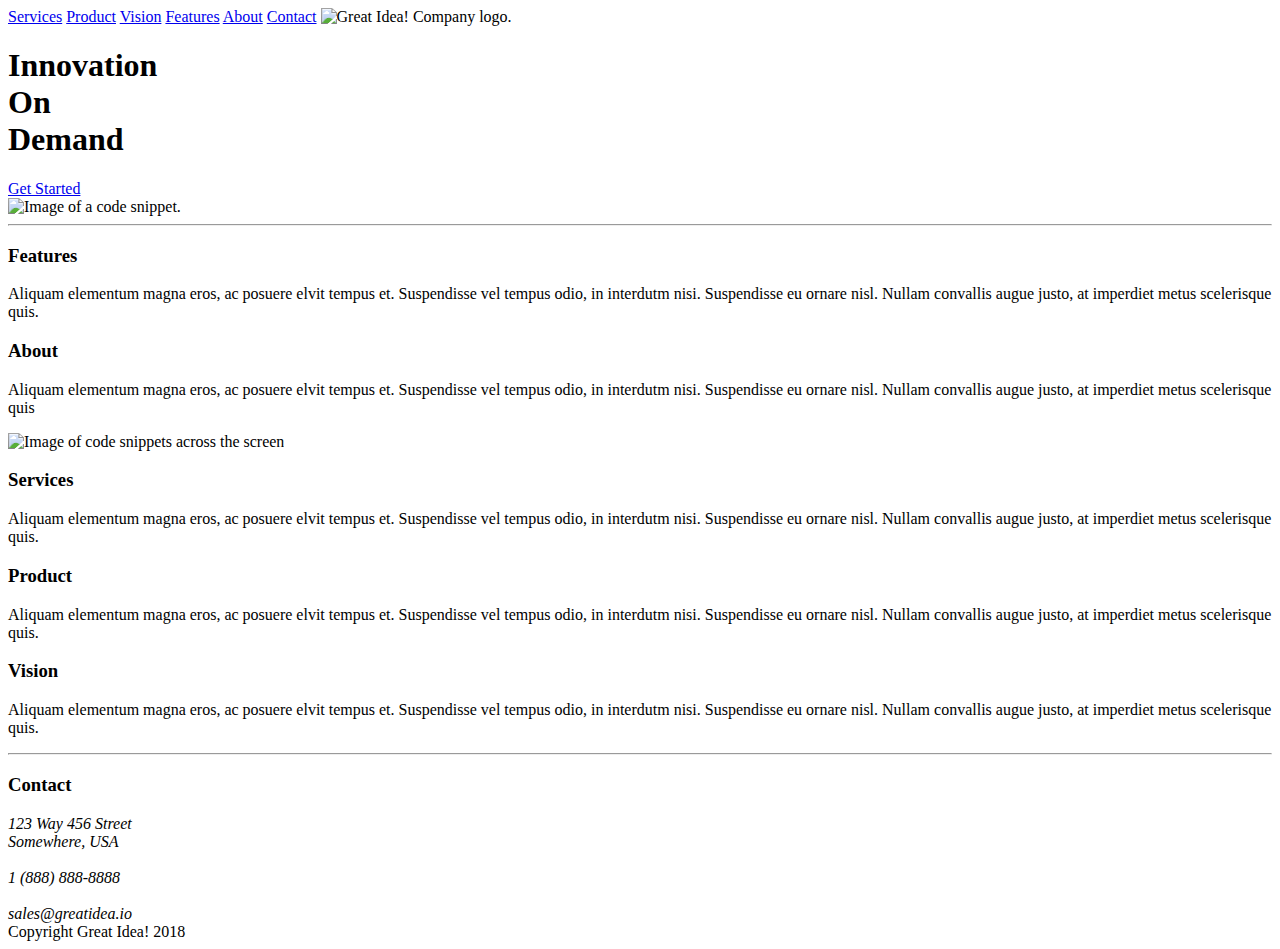
==== great-idea-website/indexAshExample.html @ 0ad14e7b "adding Ash Solution" ====
<!doctype html>

<html lang="en">
  <head>
    <meta charset="utf-8">
  
    <title>Great Idea!</title>
  
    <link href="https://fonts.googleapis.com/css?family=Bangers|Titillium+Web" rel="stylesheet">
    <link rel="stylesheet" href="css/index2.css">
  
    <!--[if lt IE 9]>
      <script src="https://cdnjs.cloudflare.com/ajax/libs/html5shiv/3.7.3/html5shiv.js"></script>
    <![endif]-->
  </head>
    <body>
      <div class="container">
        <nav class="nav">
          <a href="#">Services</a>
          <a href="#">Product</a>
          <a href="#">Vision</a>
          <a href="#">Features</a>
          <a href="#">About</a>
          <a href="#">Contact</a>
        
          <img class="logo" src="https://github.com/tommaay/User-Interface/blob/master/great-idea-website/img/logo.png?raw=true" alt="Great Idea! Company logo.">
        
        </nav>
        
        
        <header class="header group">
          <div class="heading-wrapper">
            <h1 class="heading">
              Innovation<br />
              On<br />
              Demand
            </h1>
        
            <a class="btn" href="#">Get Started</a>
          </div>
          <div class="img-wrapper">
            <img src="https://github.com/tommaay/User-Interface/blob/master/great-idea-website/img/header-img.png?raw=true" alt="Image of a code snippet.">
          </div>
        </header>
        
        <hr />
        
        <section class="top-section">
          <article>
            <h3>Features</h3>
            <p>
              Aliquam elementum magna eros, ac posuere elvit tempus et. Suspendisse
              vel
              tempus odio, in interdutm nisi. Suspendisse eu ornare nisl. Nullam
              convallis
              augue justo, at imperdiet metus scelerisque quis.
            </p>
          </article>
          <!--
            prettier-ignore
          -->
          <article>
            <h3>About</h3>
            <p>
              Aliquam elementum magna eros, ac posuere elvit tempus et. Suspendisse
              vel
              tempus odio, in interdutm nisi. Suspendisse eu ornare nisl. Nullam
              convallis
              augue justo, at imperdiet metus scelerisque quis
            </p>
          </article>
        </section>
        
        <img class="middle-img" src="https://github.com/tommaay/User-Interface/blob/master/great-idea-website/img/mid-page-accent.jpg?raw=true" alt="Image of code snippets across the screen">
        
        <section class="bottom-section">
        
          <article>
            <h3>Services</h3>
            <p>Aliquam elementum magna eros, ac posuere elvit tempus et.
              Suspendisse
              vel
              tempus odio, in interdutm nisi. Suspendisse eu ornare nisl. Nullam
              convallis
              augue justo, at imperdiet metus scelerisque quis.
            </p>
          </article>
        
          <article>
            <h3>Product</h3>
            <p>Aliquam elementum magna eros, ac posuere elvit tempus et.
              Suspendisse
              vel
              tempus odio, in interdutm nisi. Suspendisse eu ornare nisl. Nullam
              convallis
              augue justo, at imperdiet metus scelerisque quis.</p>
          </article>
        
          <article>
            <h3>Vision</h3>
            <p>Aliquam elementum magna eros, ac posuere elvit tempus et.
              Suspendisse
              vel
              tempus odio, in interdutm nisi. Suspendisse eu ornare nisl. Nullam
              convallis
              augue justo, at imperdiet metus scelerisque quis.
            </p>
          </article>
        
        </section>
        
        <hr />
        
        <section class="contact-section">
          <h3>Contact</h3>
          <address>
            123 Way 456 Street<br>
            Somewhere, USA<br> <br>
            1 (888) 888-8888 <br> <br>
            sales@greatidea.io
          </address>
        </section>
     
        <footer>
          Copyright Great Idea! 2018
        </footer>
      </div>
    </body>
  </head>
</html>
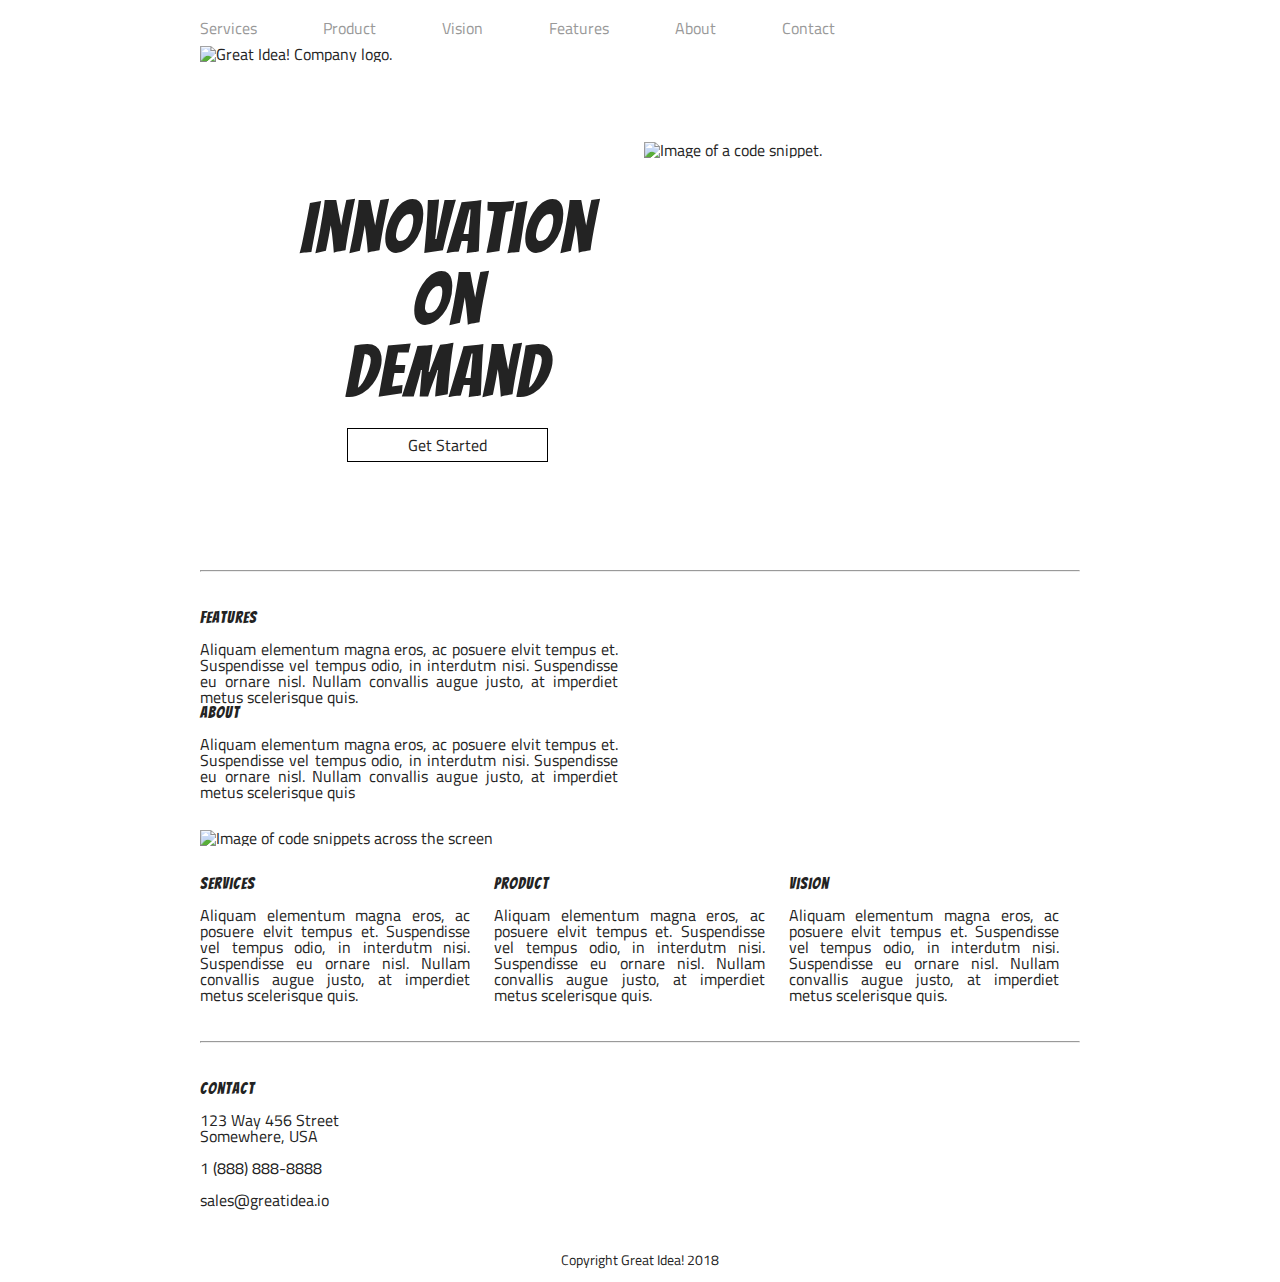
==== commit 03f42ed1: "updated line" ====
--- a/great-idea-website/indexAshExample.html
+++ b/great-idea-website/indexAshExample.html
@@ -7,7 +7,7 @@
     <title>Great Idea!</title>
   
     <link href="https://fonts.googleapis.com/css?family=Bangers|Titillium+Web" rel="stylesheet">
-    <link rel="stylesheet" href="css/index2.css">
+    <link rel="stylesheet" href="css/indexAshExample.css">
   
     <!--[if lt IE 9]>
       <script src="https://cdnjs.cloudflare.com/ajax/libs/html5shiv/3.7.3/html5shiv.js"></script>
--- a/great-idea-website/css/indexAshExample.css
+++ b/great-idea-website/css/indexAshExample.css
@@ -0,0 +1,171 @@
+/* http://meyerweb.com/eric/tools/css/reset/ 
+   v2.0 | 20110126
+   License: none (public domain)
+*/
+
+html, body, div, span, applet, object, iframe,
+h1, h2, h3, h4, h5, h6, p, blockquote, pre,
+a, abbr, acronym, address, big, cite, code,
+del, dfn, em, img, ins, kbd, q, s, samp,
+small, strike, strong, sub, sup, tt, var,
+b, u, i, center,
+dl, dt, dd, ol, ul, li,
+fieldset, form, label, legend,
+table, caption, tbody, tfoot, thead, tr, th, td,
+article, aside, canvas, details, embed, 
+figure, figcaption, footer, header, hgroup, 
+menu, nav, output, ruby, section, summary,
+time, mark, audio, video {
+	margin: 0;
+	padding: 0;
+	border: 0;
+	font-size: 100%;
+	font: inherit;
+	vertical-align: baseline;
+}
+/* HTML5 display-role reset for older browsers */
+article, aside, details, figcaption, figure, 
+footer, header, hgroup, menu, nav, section {
+	display: block;
+}
+body {
+	line-height: 1;
+}
+ol, ul {
+	list-style: none;
+}
+blockquote, q {
+	quotes: none;
+}
+blockquote:before, blockquote:after,
+q:before, q:after {
+	content: '';
+	content: none;
+}
+table {
+	border-collapse: collapse;
+	border-spacing: 0;
+}
+
+/* Set every element's box-sizing to border-box */
+* {
+    box-sizing: border-box;
+}
+
+html, body {
+    height: 100%;
+    font-family: 'Titillium Web', sans-serif;
+}
+
+h1, h2, h3, h4, h5 {
+    font-family: 'Bangers', cursive;
+    letter-spacing: 1px;
+    margin-bottom: 15px;
+}
+
+/* Your code starts here! */
+* {
+    box-sizing: border-box;
+}
+
+body {
+	color: #232323;
+}
+
+/* Layout */
+
+.container {
+	max-width: 910px;
+	padding: 0 15px;
+	width: 100%;
+	margin: 0 auto;
+	/* border: 1px solid palevioletred; */
+}
+
+/* Navigation */
+
+.nav {
+	/* padding ensures the background-color covers the space around */
+	padding: 30px 0;
+	/* background-color: #bdbdbd; */
+}
+
+.nav a {
+	margin-right: 62px;
+	text-decoration: none;
+	color: #999;
+	display: inline-block;
+	transform: translateY(-10px);
+
+}
+
+/* Header */
+
+.header {
+	padding: 50px;
+}
+
+.heading-wrapper {
+	text-align: center;
+	/* display: inline-block; */
+	padding: 50px;
+	float: left;
+}
+
+.heading {
+	font-size: 72px;
+	margin-bottom: 20px;
+}
+
+.img-wrapper {
+	display: inline-block;
+}
+
+.group:before,
+.group:after {
+  content: "";
+  display: table;
+}
+.group:after {
+  clear: both;
+}
+.group {
+  zoom: 1; /* For IE 6/7 (trigger hasLayout) */
+}
+
+.btn {
+	display: inline-block;
+	text-decoration: none;
+	color: inherit;
+	padding: 8px 60px;
+	border: 1px solid black;
+}
+
+/* Contents */
+
+.top-section,
+.bottom-section,
+.contact-section {
+	padding: 30px 0;
+	text-align: justify;
+}
+
+.top-section article {
+	display: inline-block;
+	width: 49.8%;
+	padding-right: 20px;
+}
+
+.bottom-section article {
+	display: inline-block;
+	width: 33%;
+	padding-right: 20px;
+}
+
+/* Footer */
+
+footer {
+	text-align: center;
+	font-size: 14px;
+	padding: 15px 0;
+}
